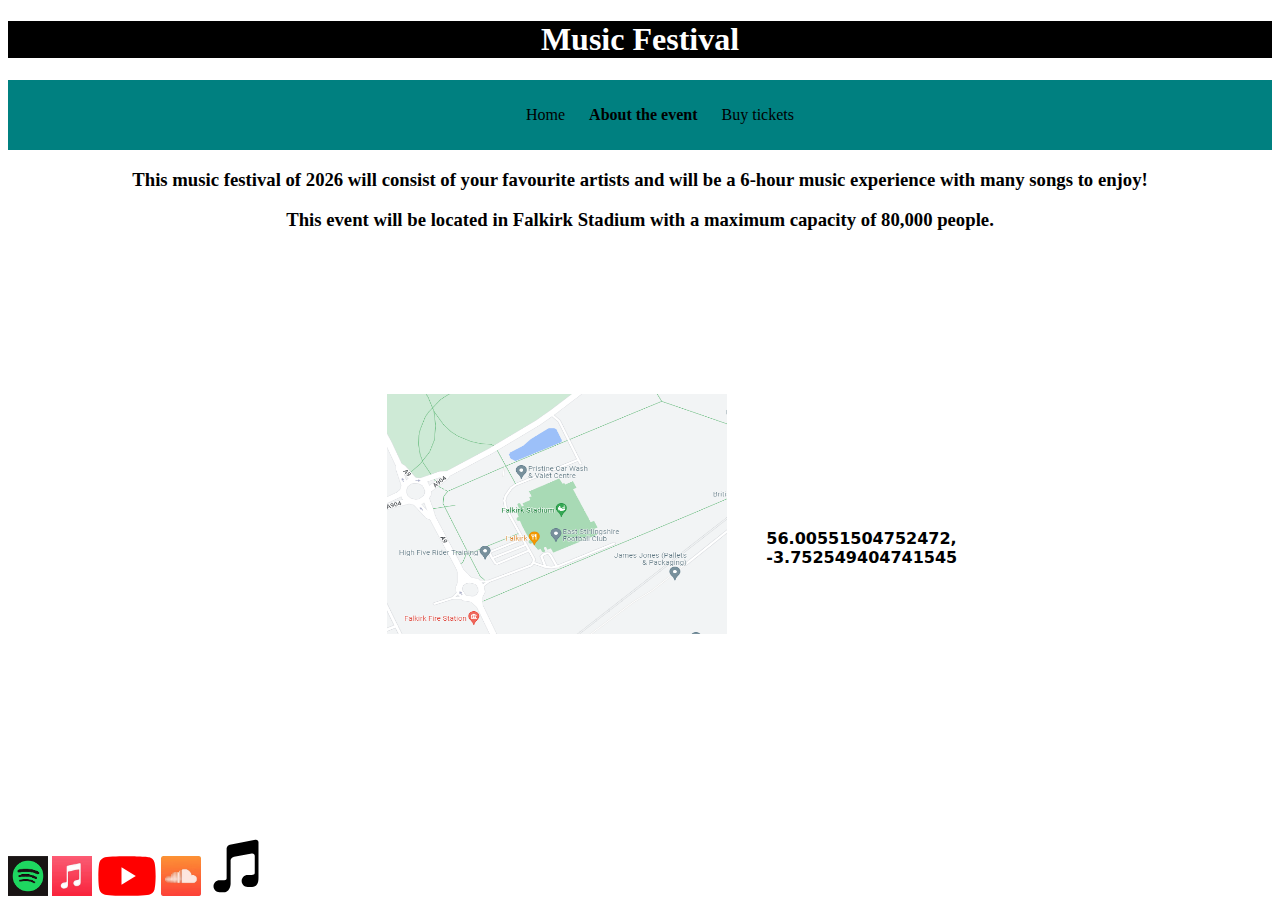
==== about.html @ 48d7df1a "Add files via upload" ====
<!DOCTYPE html>
<html lang="en-GB">
    <head>
        <link rel="stylesheet" href="styles/styles.css">
    </head>
    <title>
        Music Festival 2026
    </title>
    <h1>
        Music Festival
    </h1>
    <nav class="navbar">
        <ul class="nav-links">
          <li class="nav-item"><a href="index.html">Home</a></li>
          <b><li class="nav-item"><a href="about.html">About the event</a></li></b>
          <li class="nav-item"><a href="buy.html">Buy tickets</a></li>
        </ul>
    </nav>
    <h3>
        This music festival of 2026 will consist of your favourite artists and will be a 6-hour music experience with many songs to enjoy!
    </h3>
    <h3>
        This event will be located in Falkirk Stadium with a maximum capacity of 80,000 people.
    </h3>
    <p class="details">
        <img class="map" src="images/map.png" height="240" width="340">
    </p>
    <p class="location">
        <label class="coords">
            <b>
                56.00551504752472, -3.752549404741545
            </b>
        </label>
    </p>
    <footer class="footer">
        <a href="https://www.spotify.com/"><img src="images/spotify.png" height="40" width="40"></a>
        <a href="https://www.apple.com/uk/apple-music/"><img src="images/applemusic.png" height="40" width="40"></a>
        <a href="https://www.youtube.com/"><img src="images/logo-youtube.svg" height="40" width="60"></a>
        <a href="https://soundcloud.com/"><img src="images/soundcloud.png" height="40" width="40"></a>
        <img class="extra" src="images/note.svg" height="60" width="60">
    </footer>
</html>
---- styles/styles.css ----
footer {
    font-family: Impact, Haettenschweiler, 'Arial Narrow Bold', sans-serif;
    color: snow;
    position: fixed;
    bottom: 0;
    width: 100%;
    height: 60;
    align-items: center;
}

h1 {
    display: flex;
    background-color: black;
    color: white;
    justify-content: center;
}

h2 {
    display: flex;
    justify-content: center;
    font-style: italic;
    font-family: system-ui, -apple-system, BlinkMacSystemFont, 'Segoe UI', Roboto, Oxygen, Ubuntu, Cantarell, 'Open Sans', 'Helvetica Neue', sans-serif;
}

.alabel {
    display: flex;
    justify-content: center;
    font-family: system-ui, -apple-system, BlinkMacSystemFont, 'Segoe UI', Roboto, Oxygen, Ubuntu, Cantarell, 'Open Sans', 'Helvetica Neue', sans-serif;
    font-size: 24;
    text-size-adjust: auto;
    align-items: center;
}

.nav-links {
    display: inline-block;
    list-style-type: none;
}

.nav-item {
    justify-content: center;
    display: inline-block;
    padding: 10px;
    color: white;
    text-decoration: none;
}

.nav-item a {
    text-decoration: none;
    color: black;
}

.nav-item {
    padding: 10px;
    transition: all 0.3s ease;
}

.nav-item:hover {
    background-color: rgba(0,0,0,0.5);
    color: white;
}

.nav-line {
    width: 100%;
    height: 2px;
    background-color: white;
    position: absolute;
    top: 50%;
    transform: translateY(-50%);
    transition: all 0.3s ease;
    opacity: 0;
}

.navbar:hover .nav-line {
    opacity: 1;
}

h3 {
    display: flex;
    justify-content: center;
}

p.details {
    display: grid;
    grid-template-columns: 10% 10% 10% 10% 10% 10% 10% 10% 10% 10%;
    grid-template-rows: 10% 10% 10% 10% 10% 10% 10% 10% 10% 10%;
}

img.map {
    display: grid;
    grid-column-start: 4;
    grid-row-start: 7;
}

p.location {
    display: grid;
    grid-template-columns: 10% 10% 10% 10% 10% 10% 10% 10% 10% 10%;
    grid-template-rows: 10% 10% 10% 10% 10% 10% 10% 10% 10% 10%;
}

label.coords {
    font-family: system-ui, -apple-system, BlinkMacSystemFont, 'Segoe UI', Roboto, Oxygen, Ubuntu, Cantarell, 'Open Sans', 'Helvetica Neue', sans-serif;
    display: grid;
    grid-column-start: 7;
    grid-row-start: 7;
}

ul.names {
    display: inline;
    color: rgb(22, 68, 232);
    list-style-type: none;
    font-family: Arial, Helvetica, sans-serif;
    font-style: italic;
    text-align: center;
    font-size: 33px;
}

label.buyticketsmain {
    display: flex;
    justify-content: center;
}

label.buyticketscontent {
    display: flex;
    justify-content: center;
    font-size: 33px;
    color: aqua;
}

.navbar {
    display: flex;
    background-color: teal;
    align-items: center;
    justify-content: center;
}
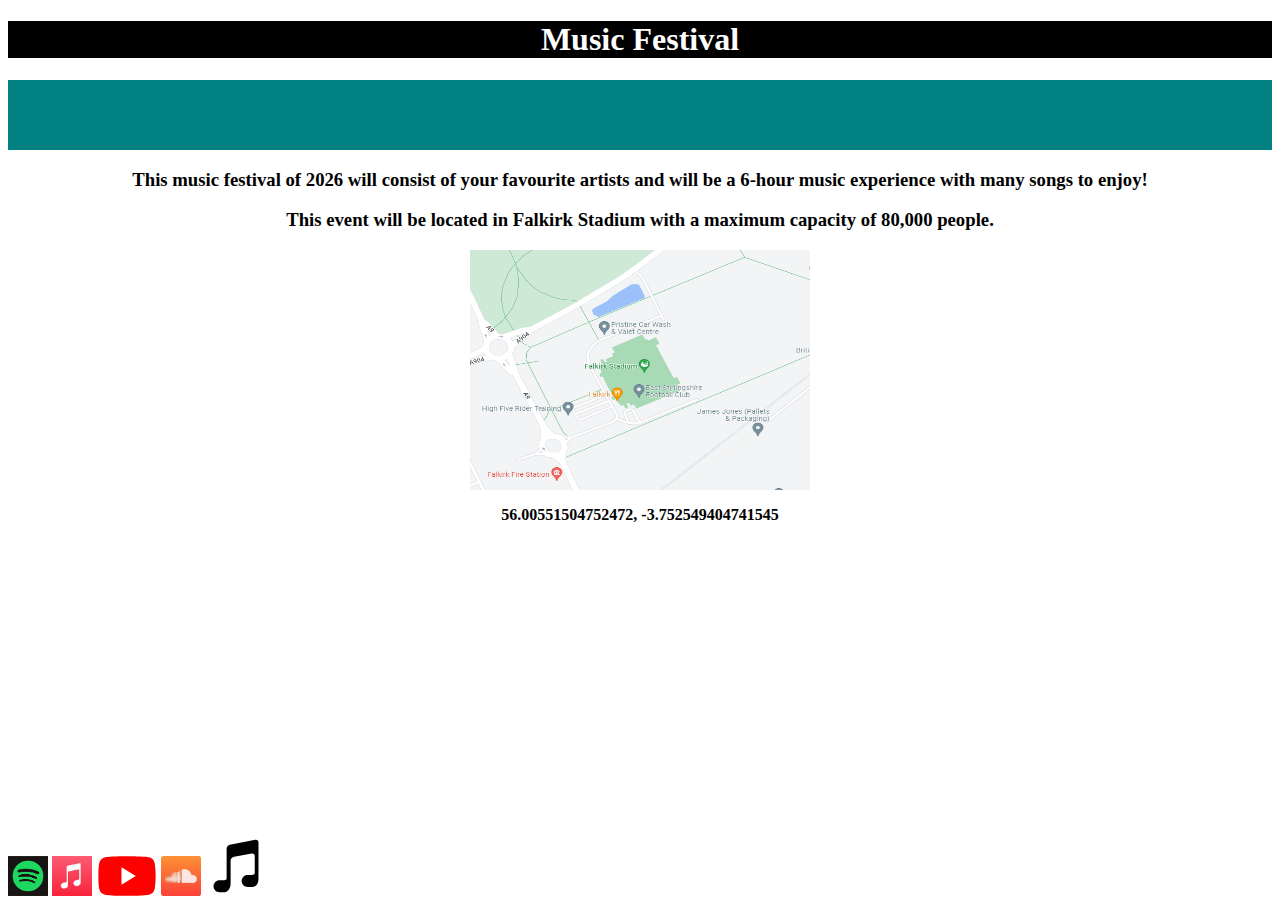
==== commit a0132d12: "Update about.html" ====
--- a/about.html
+++ b/about.html
@@ -1,5 +1,6 @@
 <!DOCTYPE html>
 <html lang="en-GB">
+    <meta name=viewport content="width=device-width, initial-scale=1, user-scalable=yes">
     <head>
         <link rel="stylesheet" href="styles/styles.css">
     </head>
@@ -39,4 +40,4 @@
         <a href="https://soundcloud.com/"><img src="images/soundcloud.png" height="40" width="40"></a>
         <img class="extra" src="images/note.svg" height="60" width="60">
     </footer>
-</html>+</html>
--- a/styles/styles.css
+++ b/styles/styles.css
@@ -70,6 +70,20 @@
     opacity: 0;
 }
 
+.nav-item {
+    opacity: 0;
+    animation: fadeIn 1s ease-in-out forwards;
+  }
+  
+  @keyframes fadeIn {
+    from {
+      opacity: 0;
+    }
+    to {
+      opacity: 1;
+    }
+  }
+  
 .navbar:hover .nav-line {
     opacity: 1;
 }
@@ -80,28 +94,13 @@
 }
 
 p.details {
-    display: grid;
-    grid-template-columns: 10% 10% 10% 10% 10% 10% 10% 10% 10% 10%;
-    grid-template-rows: 10% 10% 10% 10% 10% 10% 10% 10% 10% 10%;
-}
-
-img.map {
-    display: grid;
-    grid-column-start: 4;
-    grid-row-start: 7;
+    display: flex;
+    justify-content: center;
 }
 
 p.location {
-    display: grid;
-    grid-template-columns: 10% 10% 10% 10% 10% 10% 10% 10% 10% 10%;
-    grid-template-rows: 10% 10% 10% 10% 10% 10% 10% 10% 10% 10%;
-}
-
-label.coords {
-    font-family: system-ui, -apple-system, BlinkMacSystemFont, 'Segoe UI', Roboto, Oxygen, Ubuntu, Cantarell, 'Open Sans', 'Helvetica Neue', sans-serif;
-    display: grid;
-    grid-column-start: 7;
-    grid-row-start: 7;
+    display: flex;
+    justify-content: center;
 }
 
 ul.names {
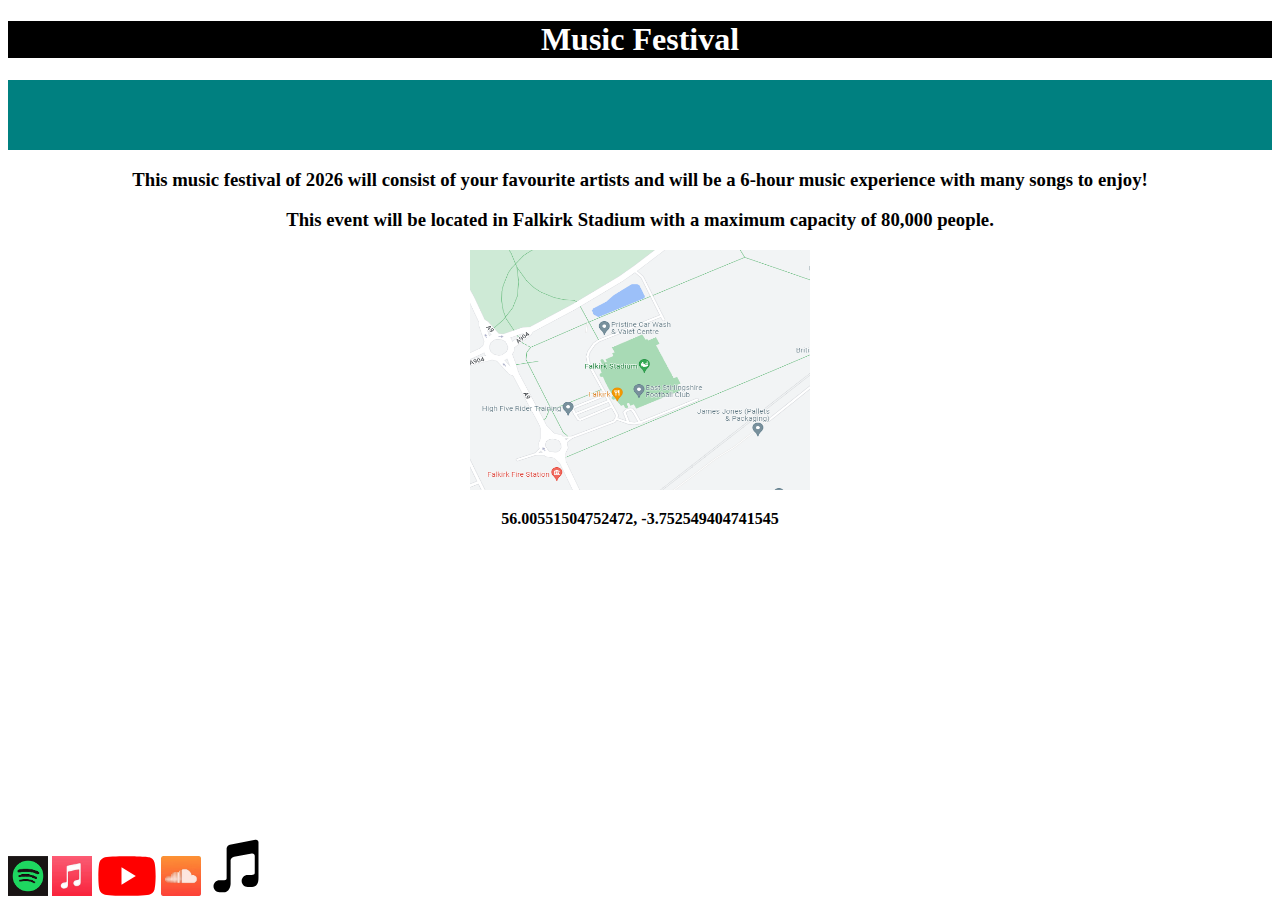
==== commit d3d5b581: "Add files via upload" ====
--- a/about.html
+++ b/about.html
@@ -24,7 +24,9 @@
         This event will be located in Falkirk Stadium with a maximum capacity of 80,000 people.
     </h3>
     <p class="details">
+        <a href="https://www.google.com/maps/place/Falkirk+Stadium/@56.0097812,-3.7485864,15.19z/data=!4m6!3m5!1s0x48887985a0d85f85:0x8650656aee7fcff6!8m2!3d56.005369!4d-3.75261!16zL20vMDdmMW5s">
         <img class="map" src="images/map.png" height="240" width="340">
+        </a>
     </p>
     <p class="location">
         <label class="coords">
--- a/styles/styles.css
+++ b/styles/styles.css
@@ -116,12 +116,13 @@
 label.buyticketsmain {
     display: flex;
     justify-content: center;
+    align-items: center;
 }
 
 label.buyticketscontent {
     display: flex;
     justify-content: center;
-    font-size: 33px;
+    font-size: 4vw;
     color: aqua;
 }
 
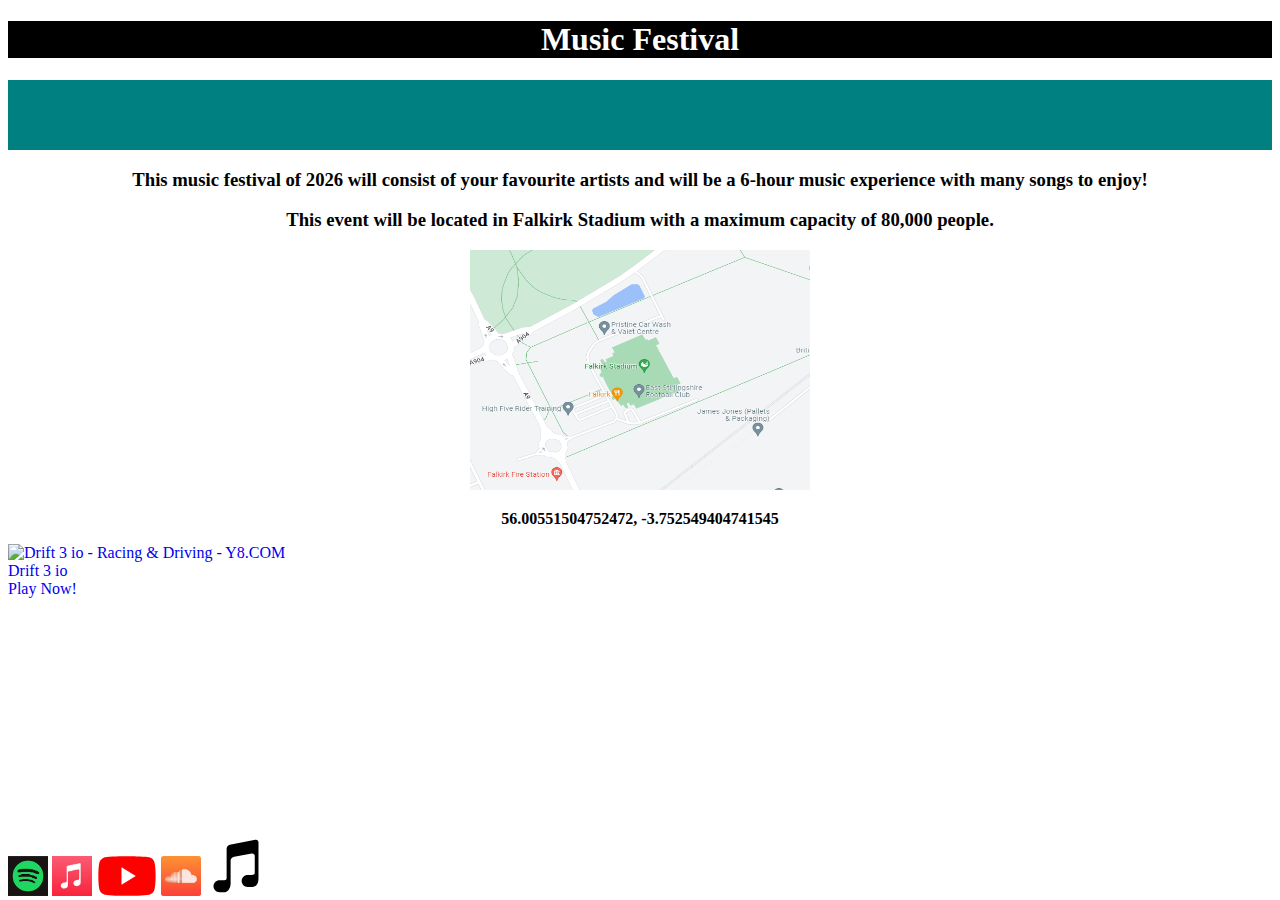
==== commit 7bb4f4ec: "Update about.html" ====
--- a/about.html
+++ b/about.html
@@ -35,6 +35,7 @@
             </b>
         </label>
     </p>
+    <a target="_blank" href="https://www.y8.com/games/drift_3_io"><img alt="Drift 3 io - Racing &amp; Driving - Y8.COM" class="playable" src="https://img.y8.com/cloud/v2-y8-thumbs-small-thumbnails-001/160473/small.gif" /><br />Drift 3 io<br />Play Now!</a>
     <footer class="footer">
         <a href="https://www.spotify.com/"><img src="images/spotify.png" height="40" width="40"></a>
         <a href="https://www.apple.com/uk/apple-music/"><img src="images/applemusic.png" height="40" width="40"></a>
--- a/styles/styles.css
+++ b/styles/styles.css
@@ -132,3 +132,47 @@
     align-items: center;
     justify-content: center;
 }
+
+* {
+    text-decoration: none;
+}
+
+body.adhddesc {
+    font-family: Arial, Helvetica, sans-serif;
+    text-align: center;
+    font-style: italic;
+}
+
+label.seemore {
+    text-align: center;
+}
+
+body.tumblingrocksdesc {
+    font-family: Arial, Helvetica, sans-serif;
+    text-align: center;
+    font-style: italic;
+}
+
+body.neddesc {
+    font-family: Arial, Helvetica, sans-serif;
+    text-align: center;
+    font-style: italic;
+}
+
+body.kaylerdesc {
+    font-family: Arial, Helvetica, sans-serif;
+    text-align: center;
+    font-style: italic;
+}
+
+body.caseydesc {
+    font-family: Arial, Helvetica, sans-serif;
+    text-align: center;
+    font-style: italic;
+}
+
+body.justinedesc {
+    font-family: Arial, Helvetica, sans-serif;
+    text-align: center;
+    font-style: italic;
+}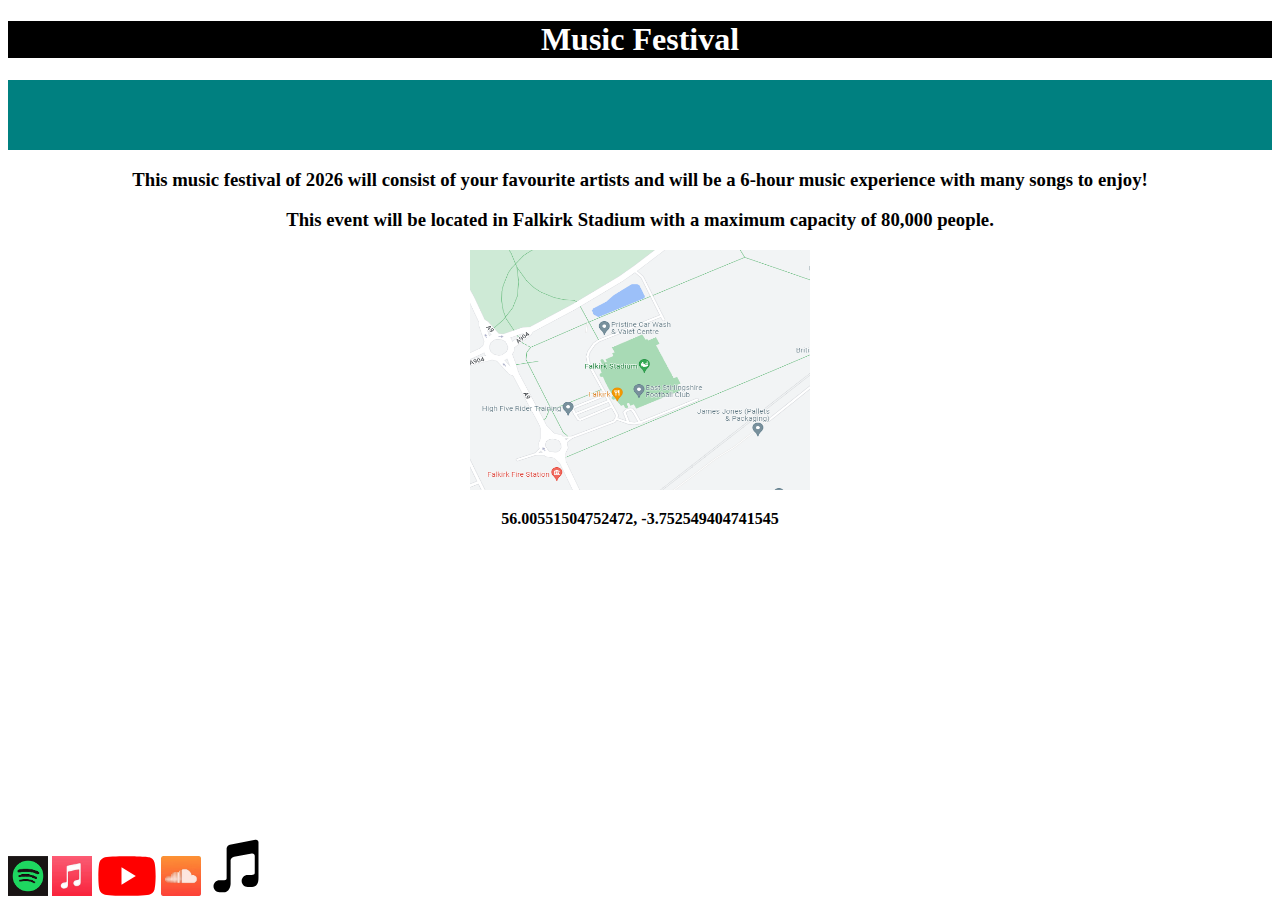
==== commit fedaf45e: "Update about.html" ====
--- a/about.html
+++ b/about.html
@@ -35,7 +35,6 @@
             </b>
         </label>
     </p>
-    <a target="_blank" href="https://www.y8.com/games/drift_3_io"><img alt="Drift 3 io - Racing &amp; Driving - Y8.COM" class="playable" src="https://img.y8.com/cloud/v2-y8-thumbs-small-thumbnails-001/160473/small.gif" /><br />Drift 3 io<br />Play Now!</a>
     <footer class="footer">
         <a href="https://www.spotify.com/"><img src="images/spotify.png" height="40" width="40"></a>
         <a href="https://www.apple.com/uk/apple-music/"><img src="images/applemusic.png" height="40" width="40"></a>
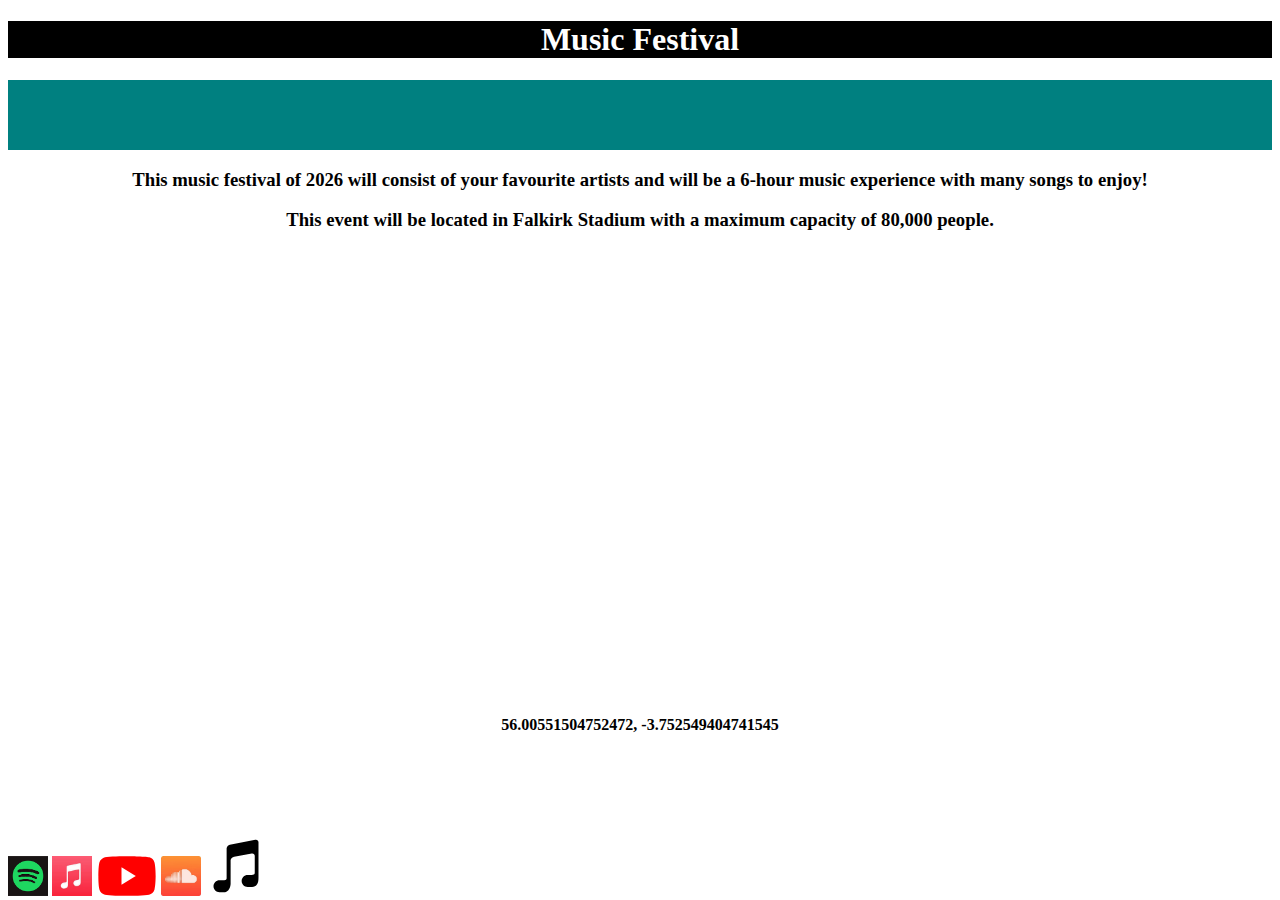
==== commit e404c79d: "Update about.html" ====
--- a/about.html
+++ b/about.html
@@ -24,9 +24,7 @@
         This event will be located in Falkirk Stadium with a maximum capacity of 80,000 people.
     </h3>
     <p class="details">
-        <a href="https://www.google.com/maps/place/Falkirk+Stadium/@56.0097812,-3.7485864,15.19z/data=!4m6!3m5!1s0x48887985a0d85f85:0x8650656aee7fcff6!8m2!3d56.005369!4d-3.75261!16zL20vMDdmMW5s">
-        <img class="map" src="images/map.png" height="240" width="340">
-        </a>
+        <iframe src="https://www.google.com/maps/embed?pb=!1m14!1m8!1m3!1d8922.053542408505!2d-3.7485864!3d56.0097812!3m2!1i1024!2i768!4f13.1!3m3!1m2!1s0x48887985a0d85f85%3A0x8650656aee7fcff6!2sFalkirk%20Stadium!5e0!3m2!1sen!2suk!4v1684853571925!5m2!1sen!2suk" width="600" height="450" style="border:0;" allowfullscreen="" loading="lazy" referrerpolicy="no-referrer-when-downgrade"></iframe>
     </p>
     <p class="location">
         <label class="coords">
